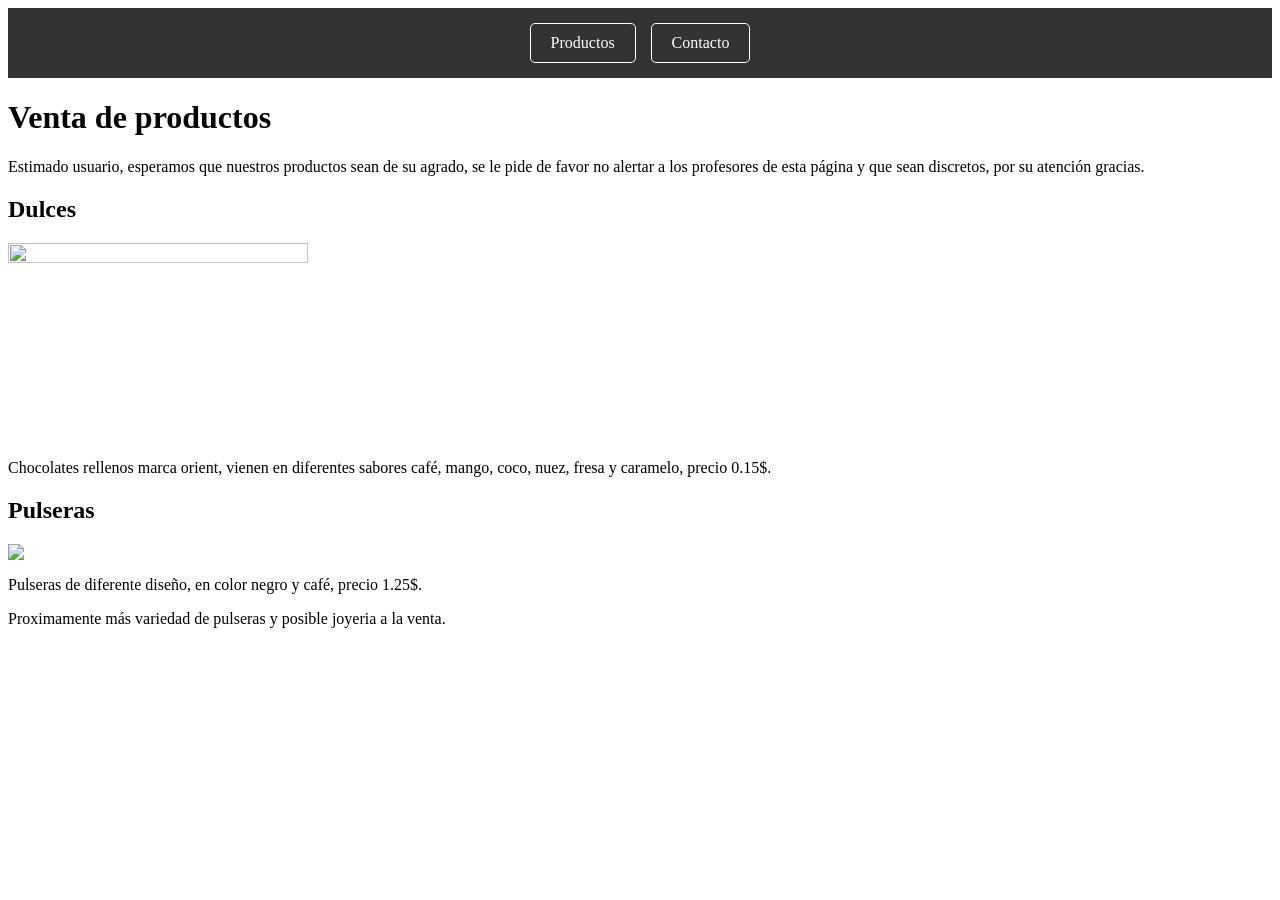
==== index.html @ c1307f57 "Add files via upload" ====
<!DOCTYPE html>
<html>
  <head>
    <meta charset="utf-8" />
    <title>Mi venta</title>
    <link rel="stylesheet" 
    href="style.css">
  </head>
  <body>
        <div class="div">
        <nav>
            <a href="index.html">Productos</a>
            <a href="contacto.html">Contacto</a>
        </nav>
    </div>

    
    <h1>Venta de productos</h1>
    <p>Estimado usuario, esperamos que nuestros productos sean de su agrado, se le pide de favor no alertar a los profesores de esta página y que sean discretos, por su atención gracias. </p>
    
    <h2>Dulces</h2>
    <img src="https://i.supaimg.com/bf5444df-be65-4829-b010-1583c8ea7a34/daa15252-b9d1-4d44-9ed5-a653368a4478.png" class="pulsera" width="300" height="200">
    
    <p>Chocolates rellenos marca orient, vienen en diferentes sabores café, mango, coco, nuez, fresa y
    caramelo, precio 0.15$.</p>
    
    <h2>Pulseras</h2>
   <img src="https://i.supaimg.com/bf5444df-be65-4829-b010-1583c8ea7a34/ef96f558-0cea-4547-b62c-0c007025471f.jpg" class="pulsera" width"300" height"200" >
   <p>Pulseras de diferente diseño, en color negro y café, precio 1.25$.</p>
   
   <p>Proximamente más variedad de pulseras y posible joyeria a
   la venta.</p>
   </body>

</html>
---- style.css ----
body{

   
  .pulsera{
    max-width: 100%;
    height: auto;
    display: block;
  }
.div {
    background-color: #333;
    width: 100%;
    padding: 15px 0;
}

nav {
    display: flex;
    justify-content: center;
    gap: 15px;
}

nav a {
    color: white;
    text-decoration: none;
    padding: 10px 20px;
    border: 1px solid white;
    border-radius: 5px;
    display: inline-block;
}

nav a:hover {
    background-color: white;
    color: black;
}


}
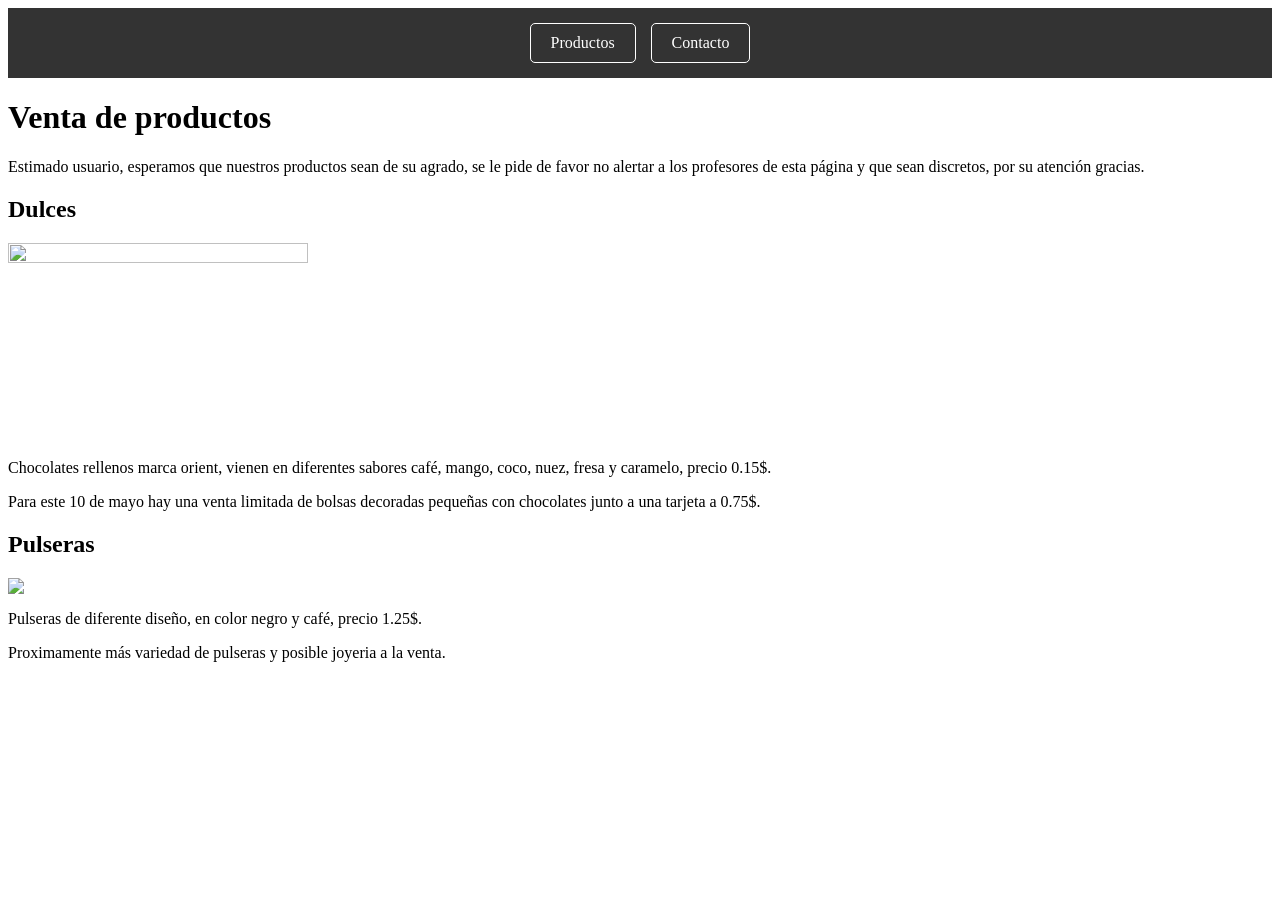
==== commit 795f59cd: "Add files via upload" ====
--- a/index.html
+++ b/index.html
@@ -24,6 +24,8 @@
     <p>Chocolates rellenos marca orient, vienen en diferentes sabores café, mango, coco, nuez, fresa y
     caramelo, precio 0.15$.</p>
     
+    <p>Para este 10 de mayo hay una venta limitada de bolsas decoradas pequeñas con chocolates junto a una tarjeta a 0.75$. </p>
+    
     <h2>Pulseras</h2>
    <img src="https://i.supaimg.com/bf5444df-be65-4829-b010-1583c8ea7a34/ef96f558-0cea-4547-b62c-0c007025471f.jpg" class="pulsera" width"300" height"200" >
    <p>Pulseras de diferente diseño, en color negro y café, precio 1.25$.</p>
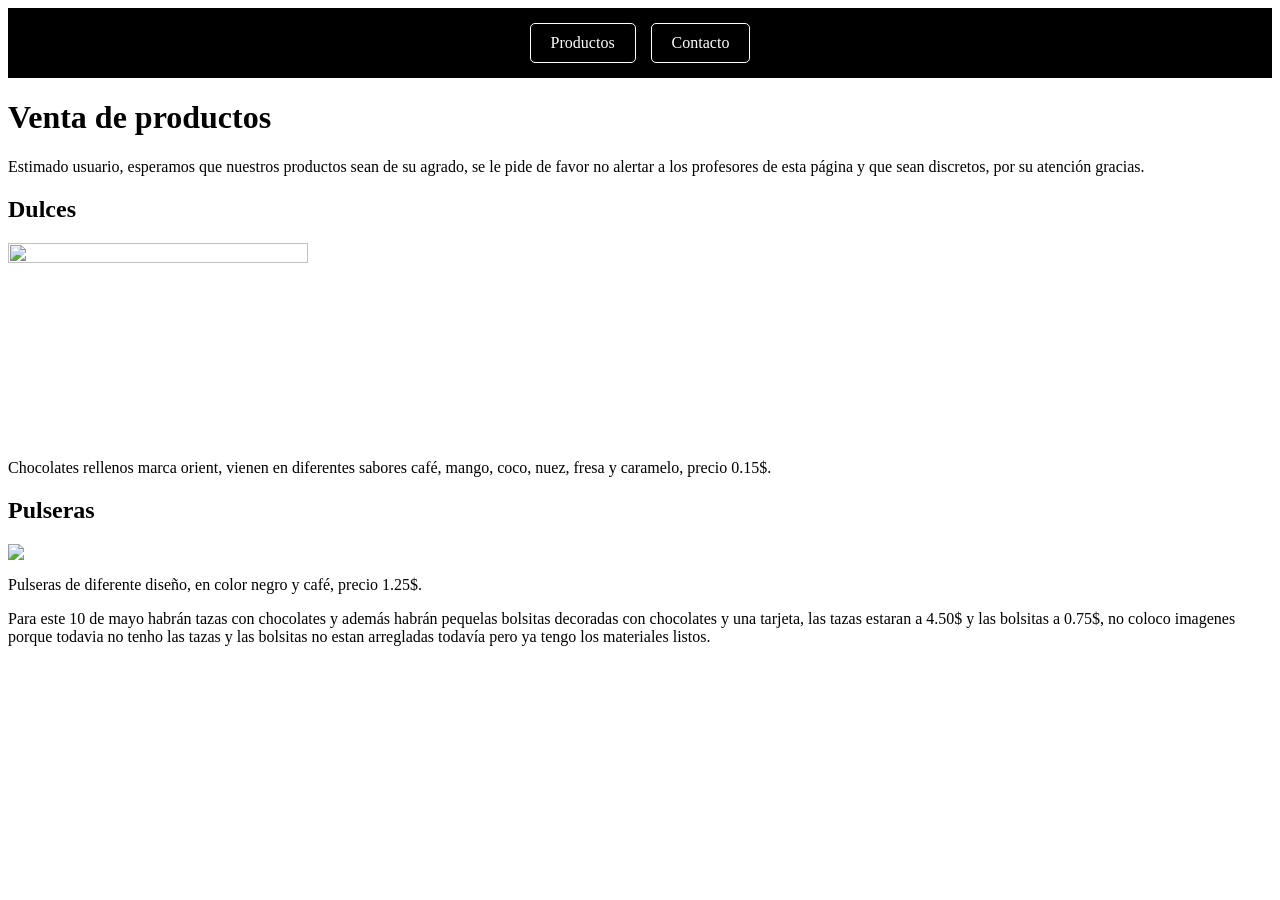
==== commit e3f22ca8: "Add files via upload" ====
--- a/index.html
+++ b/index.html
@@ -24,14 +24,12 @@
     <p>Chocolates rellenos marca orient, vienen en diferentes sabores café, mango, coco, nuez, fresa y
     caramelo, precio 0.15$.</p>
     
-    <p>Para este 10 de mayo hay una venta limitada de bolsas decoradas pequeñas con chocolates junto a una tarjeta a 0.75$. </p>
-    
     <h2>Pulseras</h2>
    <img src="https://i.supaimg.com/bf5444df-be65-4829-b010-1583c8ea7a34/ef96f558-0cea-4547-b62c-0c007025471f.jpg" class="pulsera" width"300" height"200" >
    <p>Pulseras de diferente diseño, en color negro y café, precio 1.25$.</p>
    
-   <p>Proximamente más variedad de pulseras y posible joyeria a
-   la venta.</p>
+   <p>Para este 10 de mayo habrán tazas con chocolates y además habrán pequelas bolsitas decoradas con chocolates y una tarjeta, las tazas estaran a 4.50$ y las bolsitas  a 
+    0.75$, no coloco imagenes porque todavia no tenho las tazas y las bolsitas no estan arregladas todavía pero ya tengo los materiales listos. </p>
    </body>
 
 </html>
--- a/style.css
+++ b/style.css
@@ -7,7 +7,7 @@
     display: block;
   }
 .div {
-    background-color: #333;
+    background-color: black;
     width: 100%;
     padding: 15px 0;
 }
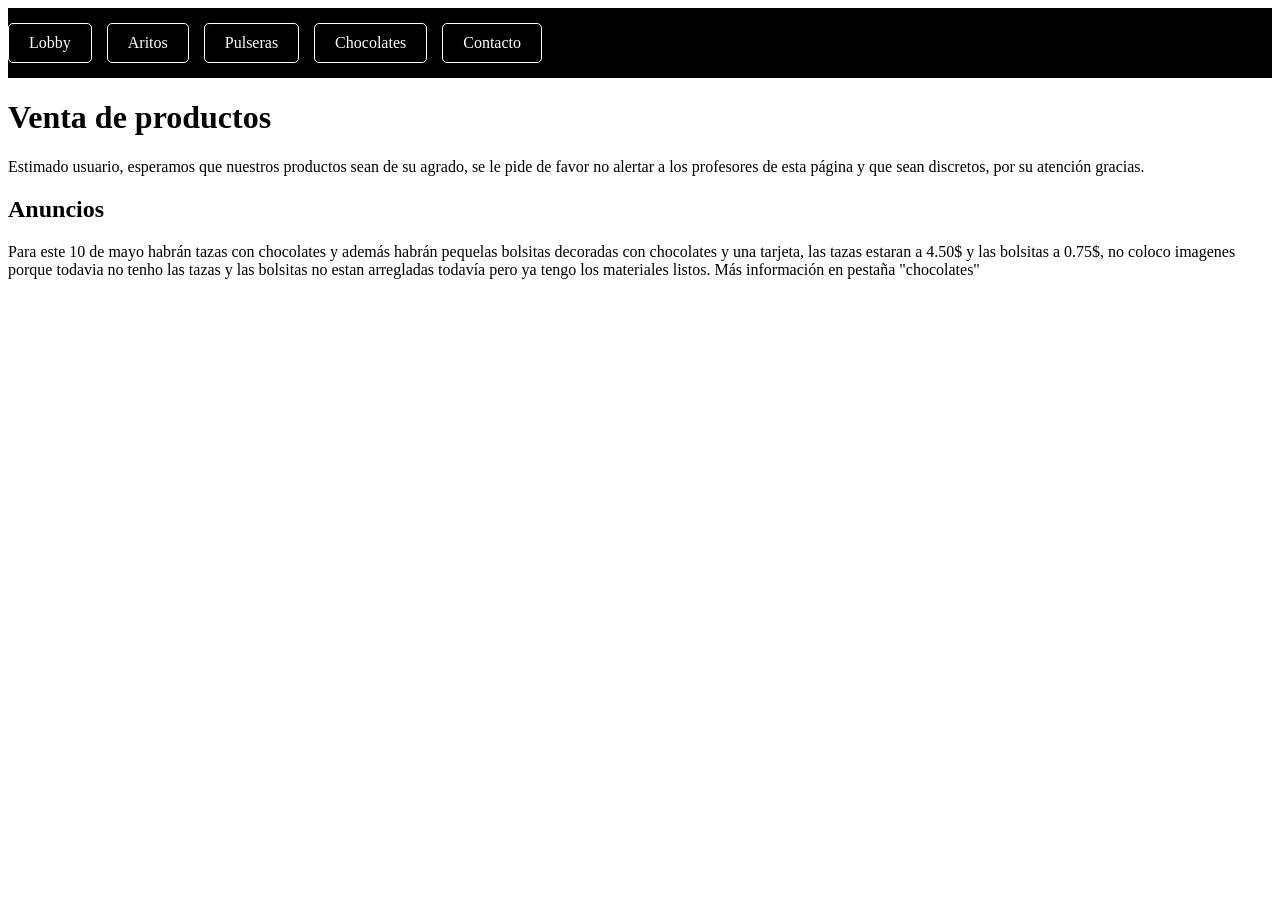
==== commit f61c9802: "Add files via upload" ====
--- a/index.html
+++ b/index.html
@@ -9,7 +9,10 @@
   <body>
         <div class="div">
         <nav>
-            <a href="index.html">Productos</a>
+            <a href="index.html">Lobby</a>
+            <a href="aritos.html">Aritos </a>
+            <a href="pulseras.html">Pulseras</a>
+            <a href="chocolates.html">Chocolates</a>
             <a href="contacto.html">Contacto</a>
         </nav>
     </div>
@@ -17,19 +20,11 @@
     
     <h1>Venta de productos</h1>
     <p>Estimado usuario, esperamos que nuestros productos sean de su agrado, se le pide de favor no alertar a los profesores de esta página y que sean discretos, por su atención gracias. </p>
+   
+   <h2>Anuncios</h2>
     
-    <h2>Dulces</h2>
-    <img src="https://i.supaimg.com/bf5444df-be65-4829-b010-1583c8ea7a34/daa15252-b9d1-4d44-9ed5-a653368a4478.png" class="pulsera" width="300" height="200">
-    
-    <p>Chocolates rellenos marca orient, vienen en diferentes sabores café, mango, coco, nuez, fresa y
-    caramelo, precio 0.15$.</p>
-    
-    <h2>Pulseras</h2>
-   <img src="https://i.supaimg.com/bf5444df-be65-4829-b010-1583c8ea7a34/ef96f558-0cea-4547-b62c-0c007025471f.jpg" class="pulsera" width"300" height"200" >
-   <p>Pulseras de diferente diseño, en color negro y café, precio 1.25$.</p>
-   
    <p>Para este 10 de mayo habrán tazas con chocolates y además habrán pequelas bolsitas decoradas con chocolates y una tarjeta, las tazas estaran a 4.50$ y las bolsitas  a 
-    0.75$, no coloco imagenes porque todavia no tenho las tazas y las bolsitas no estan arregladas todavía pero ya tengo los materiales listos. </p>
+    0.75$, no coloco imagenes porque todavia no tenho las tazas y las bolsitas no estan arregladas todavía pero ya tengo los materiales listos. Más información en pestaña "chocolates"</p>
    </body>
 
 </html>
--- a/style.css
+++ b/style.css
@@ -1,11 +1,30 @@
 body{
 
+   .chocolate {
+     width: 50%;
+     height: auto;
+   }
    
-  .pulsera{
-    max-width: 100%;
-    height: auto;
-    display: block;
+  .aritos {
+    display: flex;
+    flex-wrap: wrap;
+    gap: 10px;
   }
+  
+  .aritos img{
+    width: calc(50% - 5px) ;
+  }
+  
+  .pulsera {
+    display: flex;
+    flex-wrap: wrap;
+    gap: 10px;
+  }
+  
+  .pulsera img {
+    width: calc(50% - 5px);
+  }
+  
 .div {
     background-color: black;
     width: 100%;
@@ -14,7 +33,8 @@
 
 nav {
     display: flex;
-    justify-content: center;
+    overflow-x: auto;
+white-space: nowrap;
     gap: 15px;
 }
 
@@ -24,7 +44,7 @@
     padding: 10px 20px;
     border: 1px solid white;
     border-radius: 5px;
-    display: inline-block;
+    flex: 0 0 auto;
 }
 
 nav a:hover {
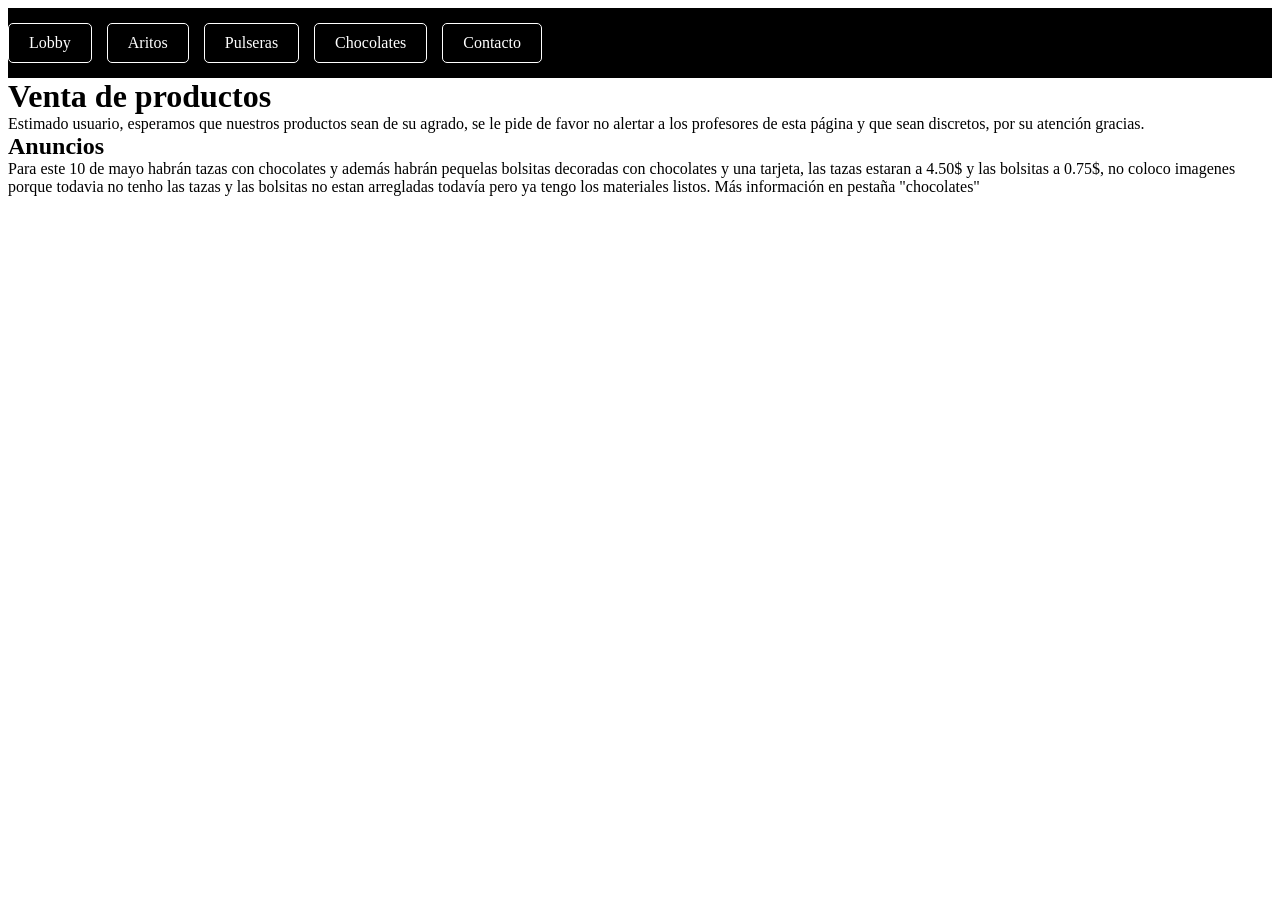
==== commit 96ef98be: "Add files via upload" ====
--- a/index.html
+++ b/index.html
@@ -21,6 +21,21 @@
     <h1>Venta de productos</h1>
     <p>Estimado usuario, esperamos que nuestros productos sean de su agrado, se le pide de favor no alertar a los profesores de esta página y que sean discretos, por su atención gracias. </p>
    
+   
+   
+   
+   
+   
+   
+   
+   
+   
+   
+   
+   
+   
+   
+   
    <h2>Anuncios</h2>
     
    <p>Para este 10 de mayo habrán tazas con chocolates y además habrán pequelas bolsitas decoradas con chocolates y una tarjeta, las tazas estaran a 4.50$ y las bolsitas  a 
--- a/style.css
+++ b/style.css
@@ -1,4 +1,10 @@
 body{
+
+* {
+  box-sizing: border-box;
+  margin: 0;
+  padding: 0;
+}
 
    .chocolate {
      width: 50%;
@@ -9,21 +15,37 @@
     display: flex;
     flex-wrap: wrap;
     gap: 10px;
+    padding: 10px;
   }
   
-  .aritos img{
+  .arito {
     width: calc(50% - 5px) ;
+  }
+  .arito img{
+    width: 100%;
+    height: 200px;
+    object-fit: cover;
+    display: block;
+  }
+  
+  .pulseras {
+    display: flex;
+    flex-wrap: wrap;
+    gap: 10px;
+    padding: 10px;
   }
   
   .pulsera {
-    display: flex;
-    flex-wrap: wrap;
-    gap: 10px;
+    width: calc(50% - 5px);
   }
   
   .pulsera img {
-    width: calc(50% - 5px);
+    width: 100%;
+    height: 200px;
+    object-fit: cover;
+    display: block;
   }
+  
   
 .div {
     background-color: black;
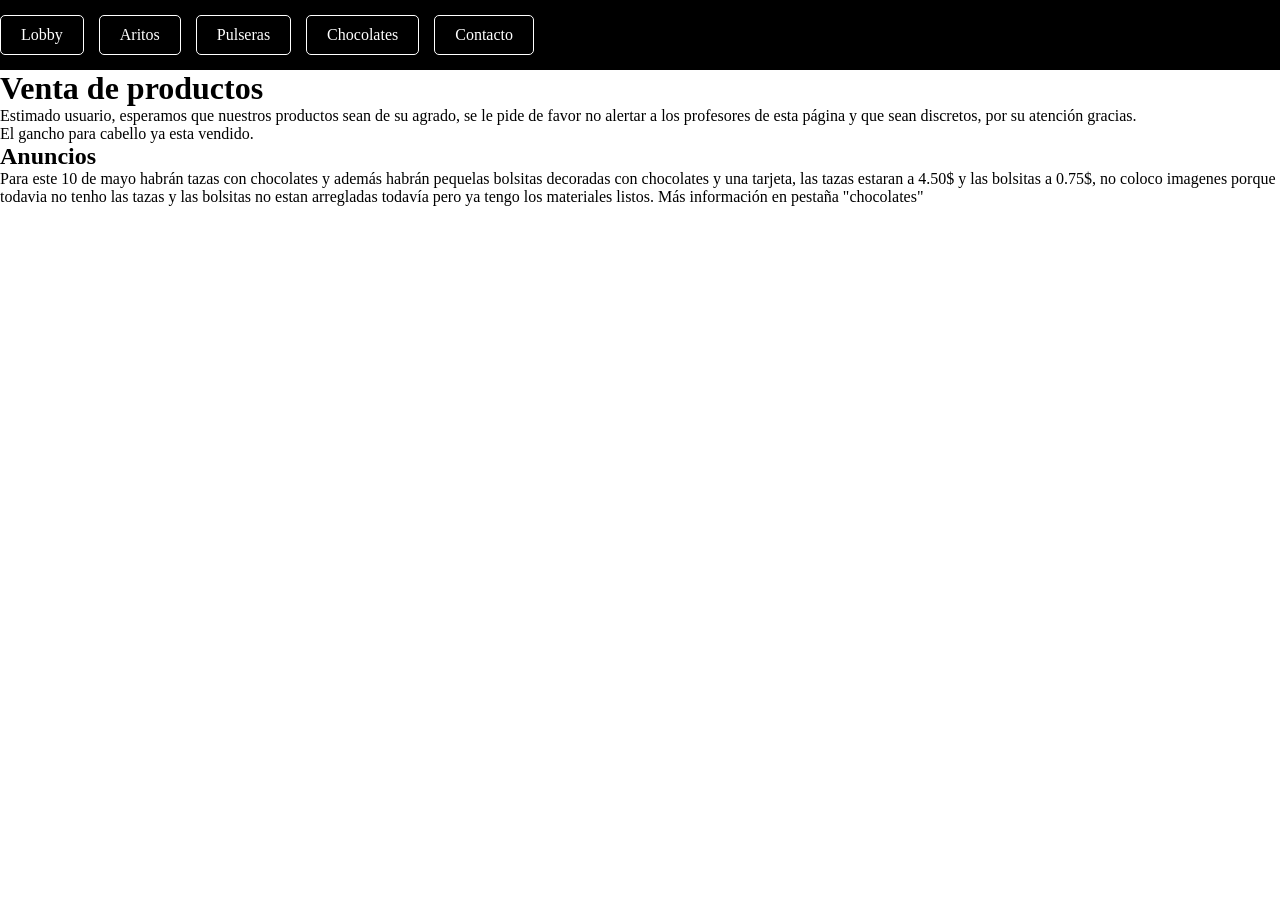
==== commit ddf1f484: "Add files via upload Update" ====
--- a/index.html
+++ b/index.html
@@ -20,6 +20,8 @@
     
     <h1>Venta de productos</h1>
     <p>Estimado usuario, esperamos que nuestros productos sean de su agrado, se le pide de favor no alertar a los profesores de esta página y que sean discretos, por su atención gracias. </p>
+    
+    <p>El gancho para cabello ya esta vendido.</p>
    
    
    
--- a/style.css
+++ b/style.css
@@ -1,4 +1,5 @@
-body{
+body {
+  margin: 0px;
 
 * {
   box-sizing: border-box;
@@ -41,7 +42,7 @@
   
   .pulsera img {
     width: 100%;
-    height: 200px;
+    height: 220px;
     object-fit: cover;
     display: block;
   }
